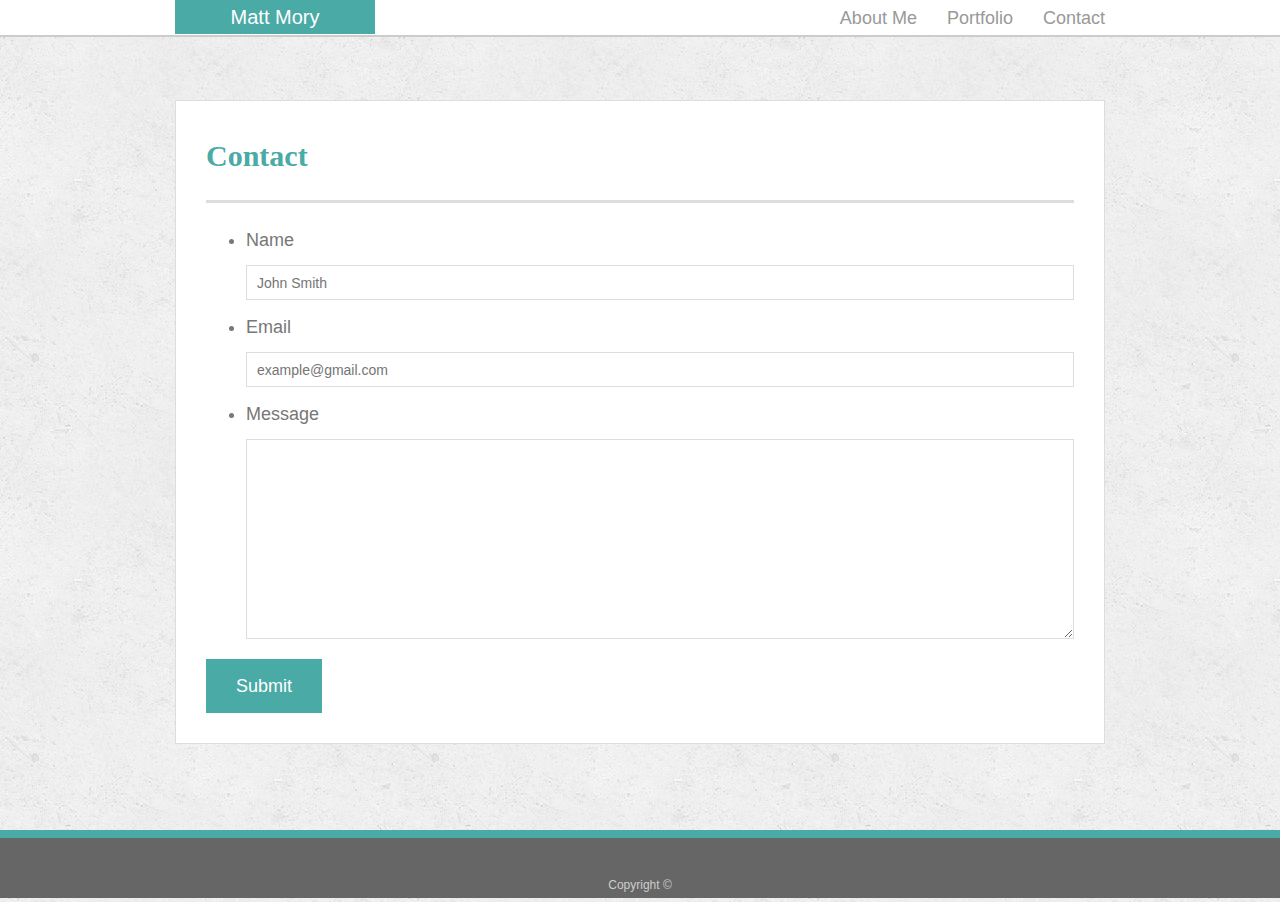
==== contact.html @ 5dceb170 "full project upload" ====
<!doctype html>
<html lang="en-us">

<head>
  <meta charset="UTF-8">
  <meta name="viewport" content="width=device-width, initial-scale=1">
  <title>Portfolio | Your Name</title>
  <link rel="stylesheet" href="https://maxcdn.bootstrapcdn.com/bootstrap/4.0.0/css/bootstrap.min.css">
  <link rel="stylesheet" type="text/css" href="assets/css/style.css">
</head>

<body>

  <header id="masthead">
    <div class="container-fluid">
      <nav class="navbar navbar-expand-lg navbar-fixed-top">
        <div class="container">
          <div class="navbar-header">
            <p class="navbar-brand">Matt Mory</p>
          </div>
          <ul class="nav navbar-nav navbar-right">
            <li class="active">
              <a href="index.html">About Me</a>
            </li>
            <li>
              <a href="portfolio.html">Portfolio</a>
            </li>
            <li>
              <a class="active" href="#">Contact</a>
            </li>
          </ul>
        </div>
      </nav>
    </div>
  </header>

  <div id="main-container" class="container">
    <section class="main-section">
      <div class="row">
        <div class="col-md-12">
          <h1>Contact</h1>
        </div>
        <div class="col-12">
          <form id="contact-form">
            <ul>
              <li>
                <label for="name">Name</label>
                <input type="text" id="name" name="name" placeholder="John Smith" required="required">
              </li>
              <li>
                <label for="email">Email</label>
                <input type="email" id="email" name="email" placeholder="example@gmail.com" required="required">
              </li>
              <li>
                <label for="message">Message</label>
                <textarea id="message" name="message" required="required"></textarea>
              </li>
            </ul>
            <input type="submit">
          </form>
        </div>
      </div>

    </section>

  </div>


  <footer class="footer">
    <div class="container">
      Copyright &copy;
    </div>
  </footer>
</body>

</html>
---- assets/css/style.css ----
body {
  font-family: Arial, "Helvetica Neue", Helvetica, sans-serif;
  font-size: 18px;
  line-height: 34px;
  color: #777;
  background: url("../images/concrete_seamless.png");
}

* {
  box-sizing: border-box;
}

/* general */

.container {
  width: 100%;
  max-width: 960px;
  margin: 0 auto;
  clear: both;
}

h1,
h2,
h3,
p {
  margin-bottom: 20px;
}

p:last-child {
  margin-bottom: 0;
}

h1,
h2,
h3 {
  font-family: Georgia, Times, "Times New Roman", serif;
  font-weight: 700;
  color: #4aaaa5;
}

h1 {
  padding-bottom: 20px;
  font-size: 30px;
  line-height: 49px;
  border-bottom: 3px solid #ddd;
}

h2,
h3 {
  font-size: 22px;
}

/* header */

#masthead {
  position: fixed;
  z-index: 99;
  width: 100%;
  margin: 0 0 30px 0; 
  overflow: auto;
  color: #fff;
  background: #fff;
  border-bottom: 2px solid #ccc;
}

#logo {
  float: left;
  width: 250px;
  height: 90px;
  font-family: Georgia, Times, "Times New Roman", serif;
  font-size: 30px;
  font-weight: 700;
  line-height: 90px;
  color: #fff;
  text-align: center;
  text-decoration: none;
  background: #4aaaa5;
}



nav a {
  display: inline-block;
  padding-left: 15px;
  margin-left: 15px;
  line-height: 18px;
  color: #999;
  text-decoration: none;
  border-left: 1px solid #efefef;
}

.navbar {
  padding: 0;
  width: 100%;
  height: 100%;
}

.navbar-heading {
  background-color: #4aaaa5;
  min-width: 200px;
  height: 100%;
  border: 0;
}

.navbar-brand {
  background-color: #4aaaa5;
  color: #ffffff;
  height: 100%;
  min-width: 200px;
  border: 0;
  padding: 0;
  margin: 0;
  text-align: center;
}

nav a:first-child {
  border-left: 0 none;
}

/* footer */

footer {
  padding: 30px 0;
  clear: both;
  font-size: 12px;
  color: #fff;
  color: #ccc;
  text-align: center;
  background: #666;
  border-top: 8px solid #4aaaa5;
  height: 50px;
}

h3, h2 {
  padding-bottom: 20px;
  margin-bottom: 15px;
  line-height: 22px;
  border-bottom: 2px solid #eee;
}

/* main */

#main-container {
  padding-top: 100px; 
  min-height: calc(100vh - 70px);
}

.main-section {
  float: left;
  width: 100%;
  max-width: 960px;
  padding: 30px;
  margin: 0 0 40px;
  background: #fff;
  border: 1px solid #ddd;
}

/* portfolio page */

.work {
  position: relative;
  float: left;
  width: 274px;
  margin: 20px 0 25px;
  overflow: auto;
}

.work:nth-child(even) {
  margin-right: 40px;
}

/* .work img { */
.work {
  width: 100%;
  border: 0 none;
  opacity: 0.8;
}

.responsive {
  max-width: 100%;
  max-height: 100%;
}

.work h3 {
  position: absolute;
  bottom: 20px;
  width: 100%;
  padding: 15px;
  margin-bottom: 0;
  font-weight: 300;
  line-height: 30px;
  color: #fff;
  text-align: center;
  background: #4aaaa5;
  border-bottom: 0;
}

.auth-image {
  float: left;
  width: 200px;
  height: auto;
  margin-top: 10px;
  margin-right: 25px;
}

/* contact page */

#contact-form ul {
  margin-bottom: 20px;
}

#contact-form li {
  margin-bottom: 10px;
}

label,
input[type=text],
input[type=email],
textarea {
  display: block;
  width: 100%;
}

input[type=text],
input[type=email],
textarea {
  height: 35px;
  padding: 0 10px;
  font-size: 14px;
  border: 1px solid #ddd;
}

textarea {
  height: 200px;
}

input[type=submit] {
  padding: 10px 30px;
  font-size: 18px;
  color: #fff;
  cursor: pointer;
  background: #4aaaa5;
  border: 0 none;
}
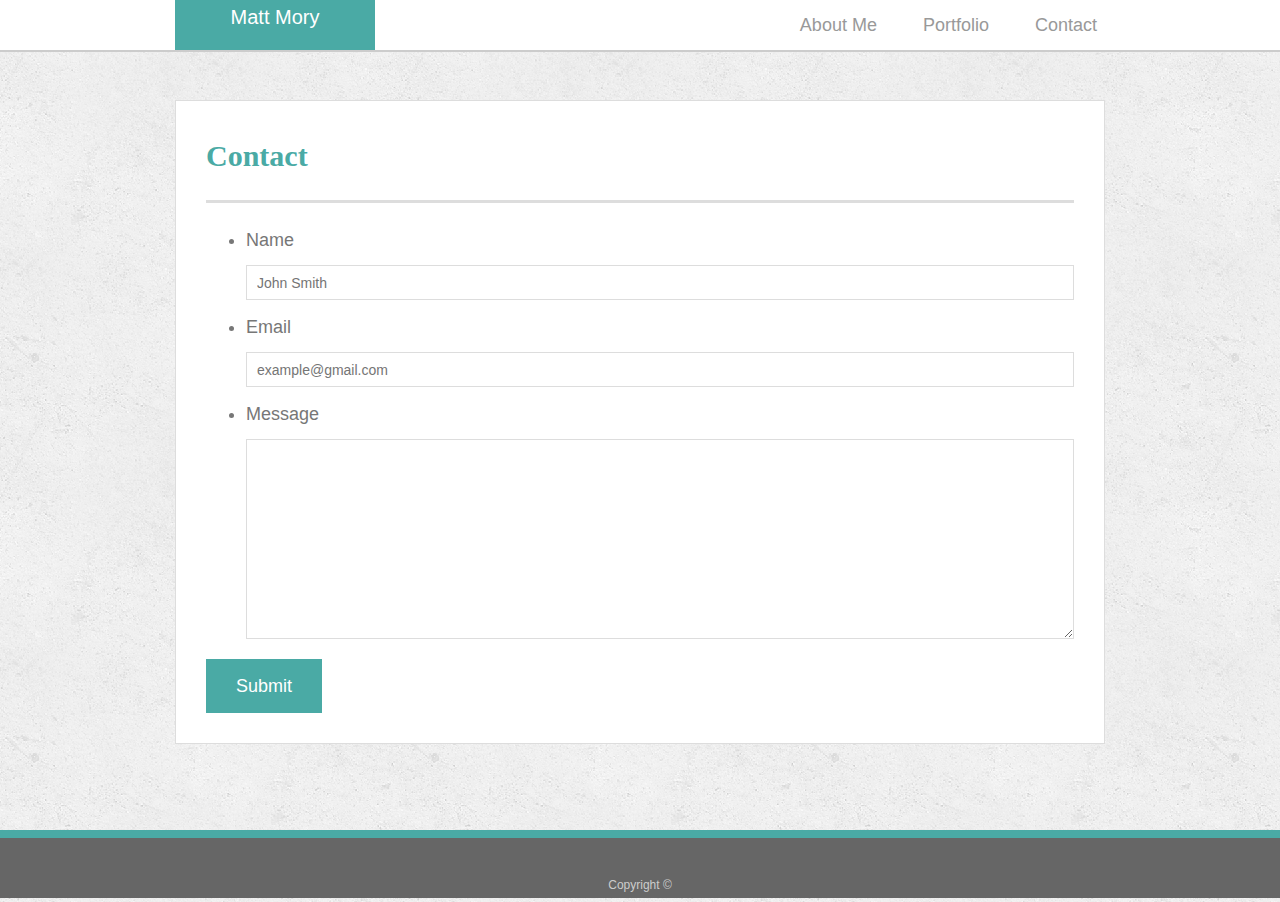
==== commit 1ab22e2f: "Updates for navigation bar" ====
--- a/contact.html
+++ b/contact.html
@@ -6,29 +6,38 @@
   <meta name="viewport" content="width=device-width, initial-scale=1">
   <title>Portfolio | Your Name</title>
   <link rel="stylesheet" href="https://maxcdn.bootstrapcdn.com/bootstrap/4.0.0/css/bootstrap.min.css">
+  <script src="https://ajax.googleapis.com/ajax/libs/jquery/3.3.1/jquery.min.js"></script>
+  <script src="https://cdnjs.cloudflare.com/ajax/libs/popper.js/1.14.0/umd/popper.min.js"></script>
+  <script src="https://maxcdn.bootstrapcdn.com/bootstrap/4.1.0/js/bootstrap.min.js"></script>
   <link rel="stylesheet" type="text/css" href="assets/css/style.css">
 </head>
 
 <body>
 
   <header id="masthead">
-    <div class="container-fluid">
-      <nav class="navbar navbar-expand-lg navbar-fixed-top">
-        <div class="container">
+    <div class="container">
+      <nav class="navbar navbar-expand-md navbar-light bg-white navbar-fixed-top">
+        <div class="container" id="navbrandContainer">
           <div class="navbar-header">
-            <p class="navbar-brand">Matt Mory</p>
+            <a class="navbar-brand" href="#">Matt Mory</a>
           </div>
-          <ul class="nav navbar-nav navbar-right">
-            <li class="active">
-              <a href="index.html">About Me</a>
-            </li>
-            <li>
-              <a href="portfolio.html">Portfolio</a>
-            </li>
-            <li>
-              <a class="active" href="#">Contact</a>
-            </li>
-          </ul>
+          <button class="navbar-toggler" type="button" data-toggle="collapse" data-target="#navbarSupportedContent" aria-controls="navbarSupportedContent"
+            aria-expanded="false" aria-label="Toggle navigation">
+            <span class="navbar-toggler-icon"></span>
+          </button>
+          <div class="collapse navbar-collapse" id="navbarSupportedContent">
+            <ul class="navbar-nav  ml-auto">
+              <li class="nav-link">
+                <a href="index.html">About Me</a>
+              </li>
+              <li class="nav-link">
+                <a href="portfolio.html">Portfolio</a>
+              </li>
+              <li class="nav-link">
+                <a class="active" href="#">Contact</a>
+              </li>
+            </ul>
+          </div>
         </div>
       </nav>
     </div>
--- a/assets/css/style.css
+++ b/assets/css/style.css
@@ -14,8 +14,21 @@
 
 .container {
   width: 100%;
+ 
   max-width: 960px;
   margin: 0 auto;
+  clear: both;
+}
+
+#navbrandContainer {
+  padding: 0; 
+}
+
+.container-fluid {
+  width: 100%;
+  max-width: 960px;
+  margin: 0 auto;
+  padding: 0;
   clear: both;
 }
 
@@ -63,7 +76,7 @@
   border-bottom: 2px solid #ccc;
 }
 
-#logo {
+/* #logo {
   float: left;
   width: 250px;
   height: 90px;
@@ -75,7 +88,7 @@
   text-align: center;
   text-decoration: none;
   background: #4aaaa5;
-}
+} */
 
 
 
@@ -102,8 +115,15 @@
   border: 0;
 }
 
+.navbar-light .navbar-brand {
+  color: #ffffff;
+  background-color: #4aaaa5;
+}
+
 .navbar-brand {
-  background-color: #4aaaa5;
+  min-height: 50px;
+  /* min-height: 50px; */
+  /* background-color: #4aaaa5; */
   color: #ffffff;
   height: 100%;
   min-width: 200px;
@@ -111,6 +131,7 @@
   padding: 0;
   margin: 0;
   text-align: center;
+  vertical-align: middle;
 }
 
 nav a:first-child {
